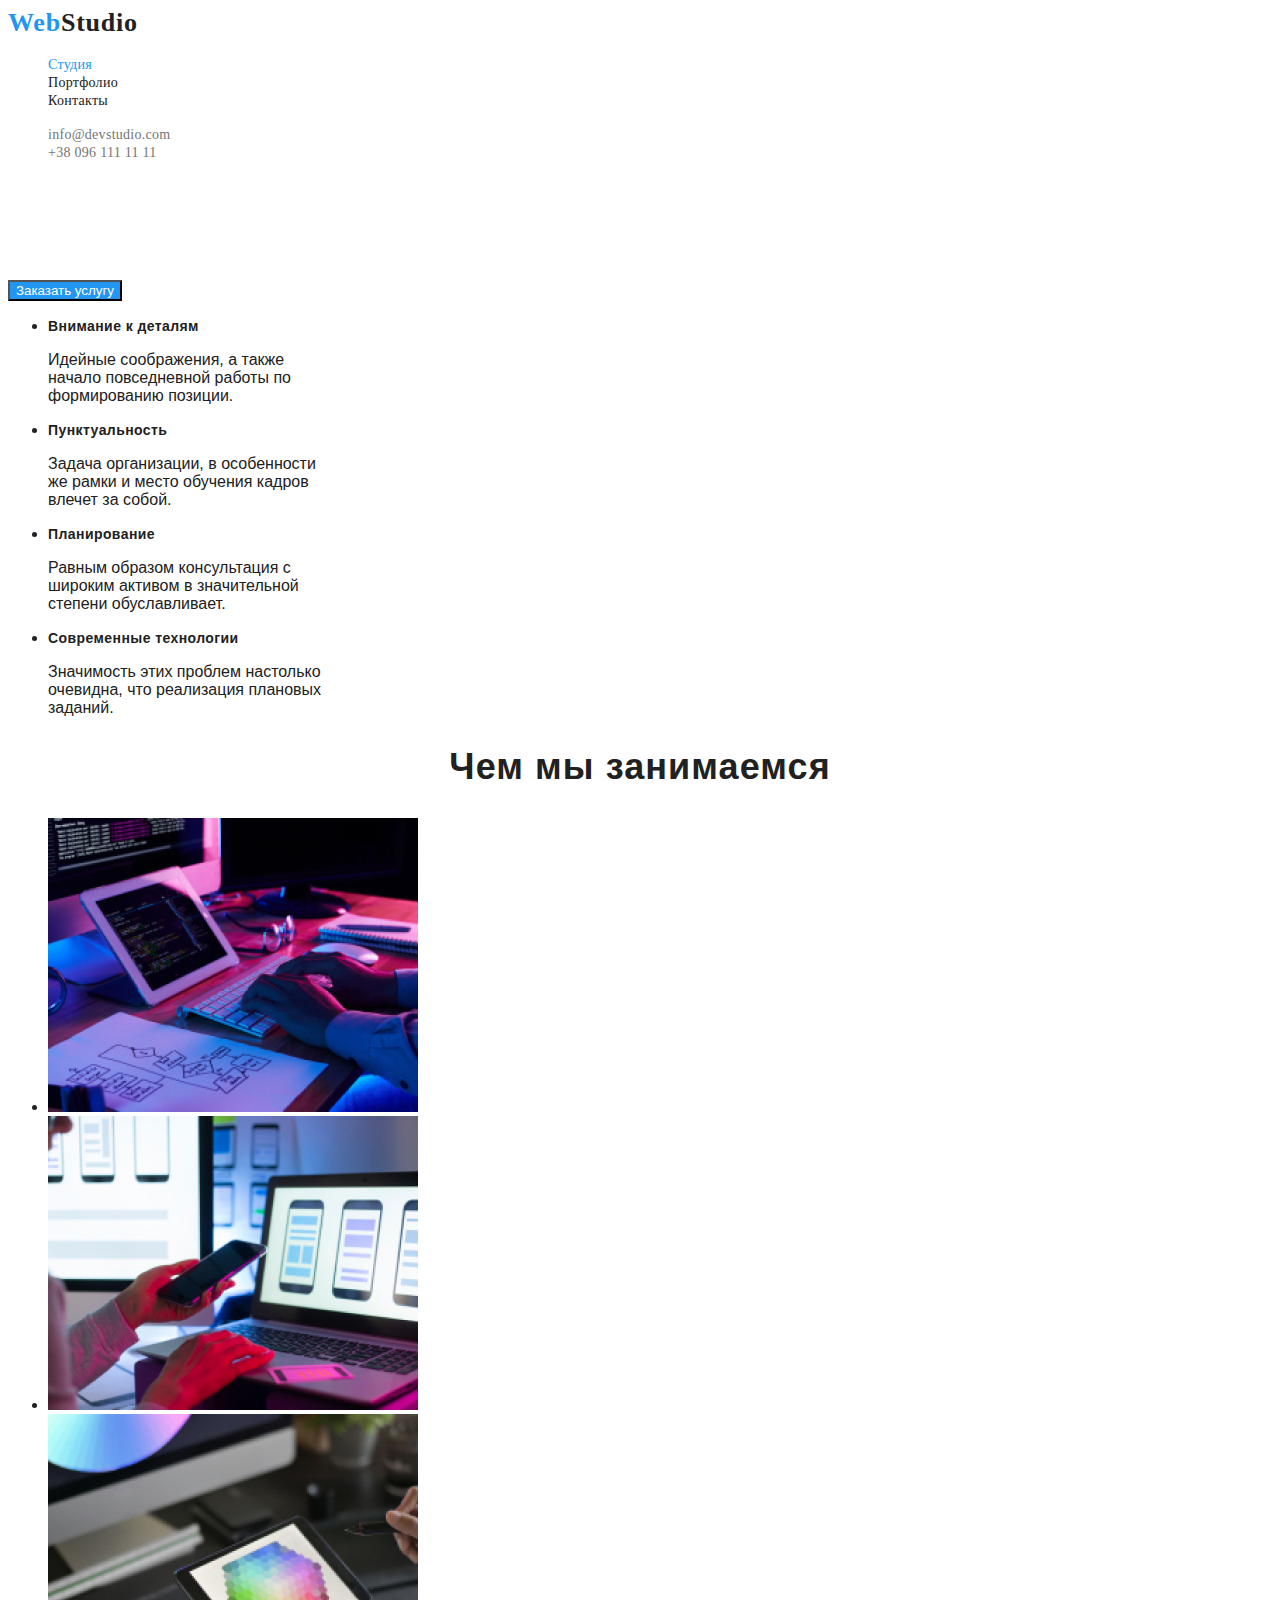
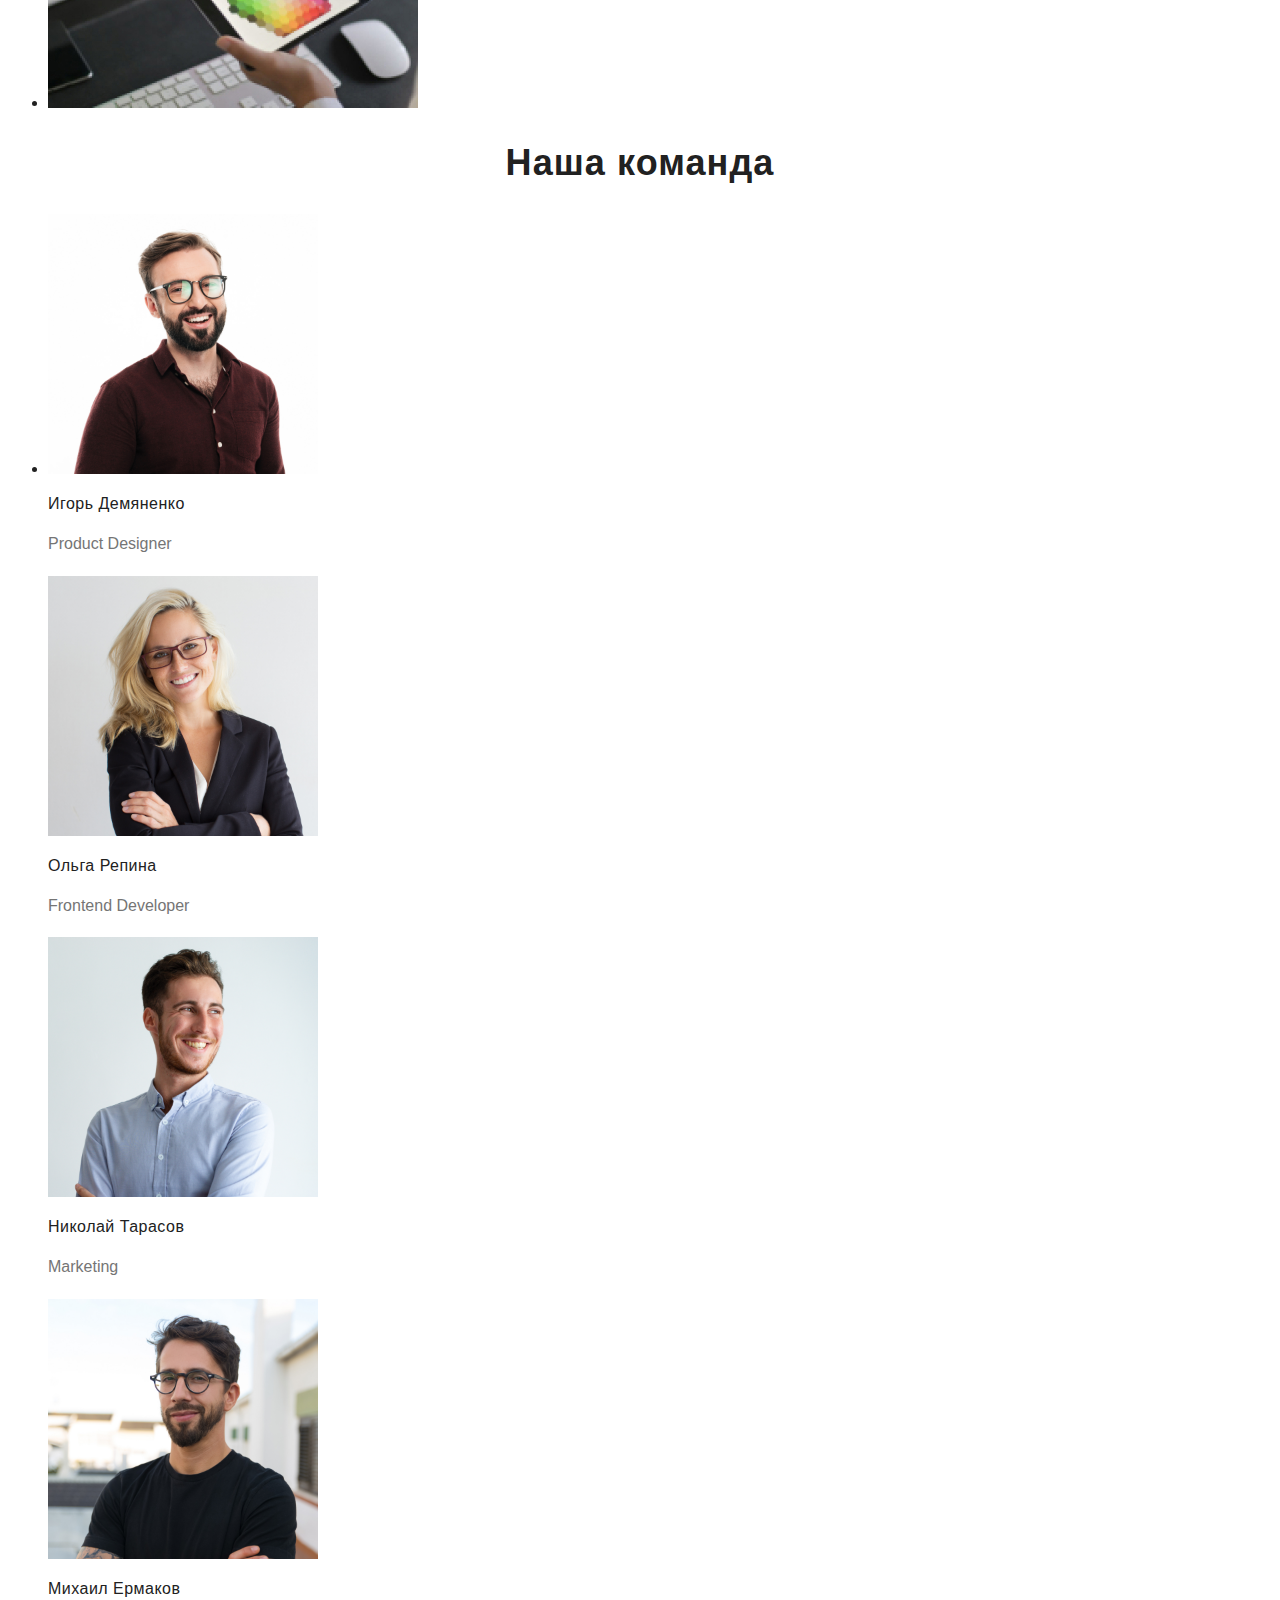
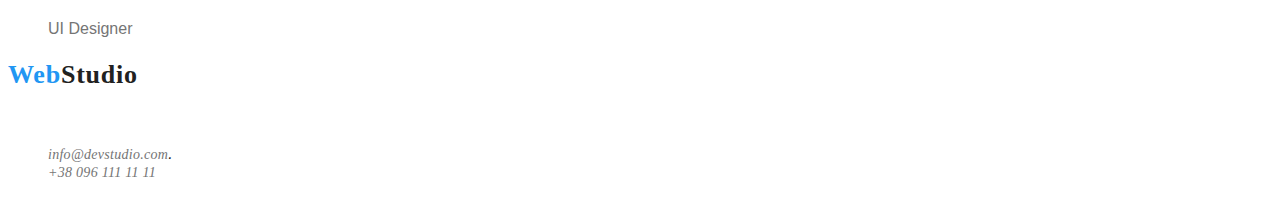
==== index.html @ 6578d7bd "Все сделано по требованию" ====
<!DOCTYPE html>
<html lang="en">
<head>
    <meta charset="UTF-8">
    <meta http-equiv="X-UA-Compatible" content="IE=edge">
    <meta name="viewport" content="width=device-width, initial-scale=1.0">
    <title>goit-markup-hw-01</title>
    <link rel="stylesheet" href="./css/styles.css">
</head>
<body>
    <!-- Шапка -->
    <header>
        <nav class="logo">
         
           <a href="#"> <span class="web">Web</span><span class="studio">Studio</span></a>
            
        </a>  

    <ul class="sait-nav list">
        <li><a href="" class="link current">Студия</a></li>
        <li><a href="./portfolio.html" class="link">Портфолио</a></li>
        <li><a href="" class="link">Контакты</a></li>
    </ul>
    </nav>

    <ul class="contact">
        <li class="mail">
            <a class="contacts" href="mail:podlesnyjj@gmail.com">info@devstudio.com</a>
        </li>

        <li class="tel">
            <a class="contacts" href="tel:+38 096 111 11 11">+38 096 111 11 11</a>
        </li>
    </ul>

    </header>

        <main>
         <!-- Герой -->
         
            <section class="hero">
                <h1 class="hero-title">Эффективные решения для вашего бизнеса</h1>
                
                <button class="button">Заказать услугу</button>
            </section>
        

        <!-- Преймущества -->
        <section>
            <ul>
                <li class="section">
                    <h3 class="section-title">Внимание к деталям</h3>
                    <p class=" paragraph">Идейные соображения, а также<br /> начало повседневной работы по<br /> формированию позиции.</p>
                </li>

                <li class="section">
                    <h3 class="section-title">Пунктуальность</h3>
                    <p class=" paragraph">Задача организации, в особенности<br /> же рамки и место обучения кадров<br /> влечет за собой.</p>
                </li>

                <li class="section">
                    <h3 class="section-title">Планирование</h3>
                    <p class=" paragraph">Равным образом консультация с<br /> широким активом в значительной<br /> степени обуславливает.</p>
                </li >

                <li class="section">
                    <h3 class="section-title">Современные технологии</h3>
                    <p class=" paragraph">Значимость этих проблем настолько<br /> очевидна, что реализация плановых<br /> заданий.</p>
                </li>
            </ul>
        </section>

            <!--Визуальный вид "Чем мы занимаемся"  -->
            <section>
                <h2 class="imeges">Чем мы занимаемся</h2>

                    <ul>
                        
                            <li>
                                <img src="./images/box_1.jpg" alt="Человек пичятает на клавиатуре" width="370" height="294">
                            </li>
                            
                            <li>
                                <img src="./images/box_2.jpg" alt="Работа с телефоном и компютером" width="370" height="294">
                            </li>

                            <li>
                                <img src="./images/box_3.jpg" alt="Планшет с изображением палитры" width="370" height="294">
                            </li>

                    </ul>

            </section>

            <!-- Наша команда -->
            <section>
                <h2 class="team">Наша команда</h2>
                <ul>
                    <li>
                        <img src="./images/igor.jpg" alt="Бородатый мужик в очках" width="270" height="260">
                        <h3 class="member">Игорь Демяненко</h3>
                        <p class="profession-member">Product Designer</p>
    
                        <img src="./images/olga.jpg" alt="Симпатичкая блондинка в очках" width="270" height="260">
                        <h3 class="member">Ольга Репина</h3>
                        <p class="profession-member">Frontend Developer</p>
    
                        <img src="./images/kolya.jpg" alt="Рыжеватый мужик с бородой улыбаетца" width="270" height="260">
                        <h3 class="member">Николай Тарасов</h3>
                        <p class="profession-member">Marketing</p>
    
                        <img src="./images/misha.jpg" alt="Бородатый мужик в очках" width="270" height="260">
                        <h3 class="member"> Михаил Ермаков </h3>
                        <p class="profession-member">UI Designer</p>
    
                    </li>
                </ul>
                </section>
            </main>

                <!-- Футер -->
            <footer>
                    
                        <a href="#"> <span class="web">Web</span><span class="studio">Studio</span></a>

                        <address> 
                            <p class="my-address">г. Киев, пр-т Леси Украинки, 26</p>
                            <ul>
                                <li class="mail">
                                    <a class="contacts" href="mailto:info@example.com">info@devstudio.com</a>.
                                </li>
                                <li class="tel">
                                    <a class="contacts" href="">+38 096 111 11 11</a>
                                </li>
                            </ul>
                        </address>

            </footer>
    
</body>
</html>
---- css/styles.css ----
/* ціет основного фона #FFFFFF */
/* цвет основного текста #212121 */
/* цвет вторичного текста #757575 */
/* цвет выделения #2196F3 */

:root {
  --primary-text-color: #212121;
  --title-text-color: #757575;
  --accent-text-color: #2196f3;
  --main-background-color: #ffffff;
}

body {
  background-color: var(--main-background-color);
  color: var(--primary-text-color);
  font-family: Roboto, sans-serif;
}
a{
  text-decoration: none;
}

.list {
  list-style: none;
}
.web{
  text-decoration: none;

  font-family: Raleway;
  font-style: 400;
  font-weight: 700;
  font-size: 26px;
  line-height: 1.19;
  letter-spacing: 0.03em;
  color: var(--accent-text-color) 
}

.studio{
  text-decoration: none;

  font-family: Raleway;
  font-style: 400;
  font-weight: 700;
  font-size: 26px;
  line-height: 1.19;
  letter-spacing: 0.03em;
  color: var(--primary-text-color) 
}


.sait-nav .link {
  color: var(--primary-text-color);
  cursor: pointer;

font-family: Roboto;
font-style: 400;
font-weight: 500;
font-size: 14px;
line-height: 1.14;
letter-spacing: 0.02em;
}

.sait-nav .link:hover,
.sait-nav .link:focus {
  color: var(--primary-text-color);
}

.sait-nav .link.current {
  color: var(--accent-text-color);
}

.sait-nav .link-studio {
  color: var(--accent-text-color);
}

.mail {
  list-style: none;

}

.tel { 
  list-style: none;
}

.contacts{
  font-family: Roboto;
font-style: 400;
font-weight: 500;
font-size: 14px;
line-height: 1.14;
letter-spacing: 0.02em;

color: var(--title-text-color);
}
.contacts:hover,
.contacts:focus{
  color: var(--accent-text-color);
}

.hero .hero-title {
  color: var(--main-background-color);


font-family: Roboto;
font-style: 400;
font-weight: 900;
font-size: 44px;
line-height: 1.36;
text-align: center;
}

.hero .button{
color: var(--main-background-color);
background-color: var(--accent-text-color);
}

.hero .button:focus,
.hero .button:hover,  {
color: var(--main-background-color);
background-color: var(--accent-text-color);
}


.section-title {
  color: var(--primary-text-color);

font-style: 400;
font-weight: 700;
font-size: 14px;
line-height: 1.14;
letter-spacing: 0.03em;
}

.section-title .paragraph {
  color: var(--title-text-color);

  font-family: Roboto;
font-style: 400;
font-weight: 400;
font-size: 14px;
line-height: 1.71;
letter-spacing: 0.03em;
}
.imeges {
color: var(--primary-text-color);

font-style: 400;
font-weight: 700;
font-size: 36px;
line-height: 1.17;
text-align: center;
letter-spacing: 0.03em; 
}

.team{
  color: var(--primary-text-color);

  font-style: 400;
  font-weight: 700;
  font-size: 36px;
  line-height: 1.17;
  text-align: center;
  letter-spacing: 0.03em; 
}

.member{
color: var(--primary-text-color);

font-style: 400;
font-weight: 500;
font-size: 16px;
line-height: 1.19;
letter-spacing: 0.03em
}

.profession-member{
color: var(--title-text-color);


font-style: 400;
font-weight: 400;
font-size: 16px;
line-height: 1.9;
}

.web{
  
  font-family: Raleway;
  font-style: 400;
  font-weight: 700;
  font-size: 26px;
  line-height: 1.19;
  letter-spacing: 0.03em;
  color: var(--accent-text-color) 
  text-decoration: none;
}

.studio {
  font-family: Raleway;
  font-style: 400;
  font-weight: 700;
  font-size: 26px;
  line-height: 1.19;
  letter-spacing: 0.03em;
  color: var(--primary-text-color)
  
}
.my-address{
  font-family: Roboto;
font-style: 400;
font-weight: 400;
font-size: 14px;
line-height: 1.71;
letter-spacing: 0.03em;

color: var(--main-background-color);
}

.contacts{
  font-family: Roboto;
font-style: 400;
font-weight: 500;
font-size: 14px;
line-height: 1.14;
letter-spacing: 0.02em;

color: var(--title-text-color);
}


/* портфолио */

 .button-portfolio:focus,
 .button-portfolio:hover{
color: var(--main-background-color);
background-color: var(--accent-text-color);
cursor: pointer;
}

.button-portfolio{
  font-family: Roboto;
  font-style: 400;
  font-weight: 500;
  font-size: 16px;
  line-height: 1.62;
  text-align: center;
  letter-spacing: 0.03em;
}

.img{
  font-family: Roboto;
font-style: 400;
font-weight: 900;
font-size: 18px;
line-height: 2;
letter-spacing: 0.06em;
}

.img-title{
  font-family: Roboto;
font-style: 400;
font-weight: 400;
font-size: 16px;
line-height: 2.25;
letter-spacing: 0.03em;
color: var(--title-text-color);
}

.web{
  text-decoration: none;

  font-family: Raleway;
  font-style: 400;
  font-weight: 700;
  font-size: 26px;
  line-height: 1.19;
  letter-spacing: 0.03em;
  color: var(--accent-text-color) 
}

.studio{
  text-decoration: none;

  font-family: Raleway;
  font-style: 400;
  font-weight: 700;
  font-size: 26px;
  line-height: 1.19;
  letter-spacing: 0.03em;
  color: var(--primary-text-color) 
}
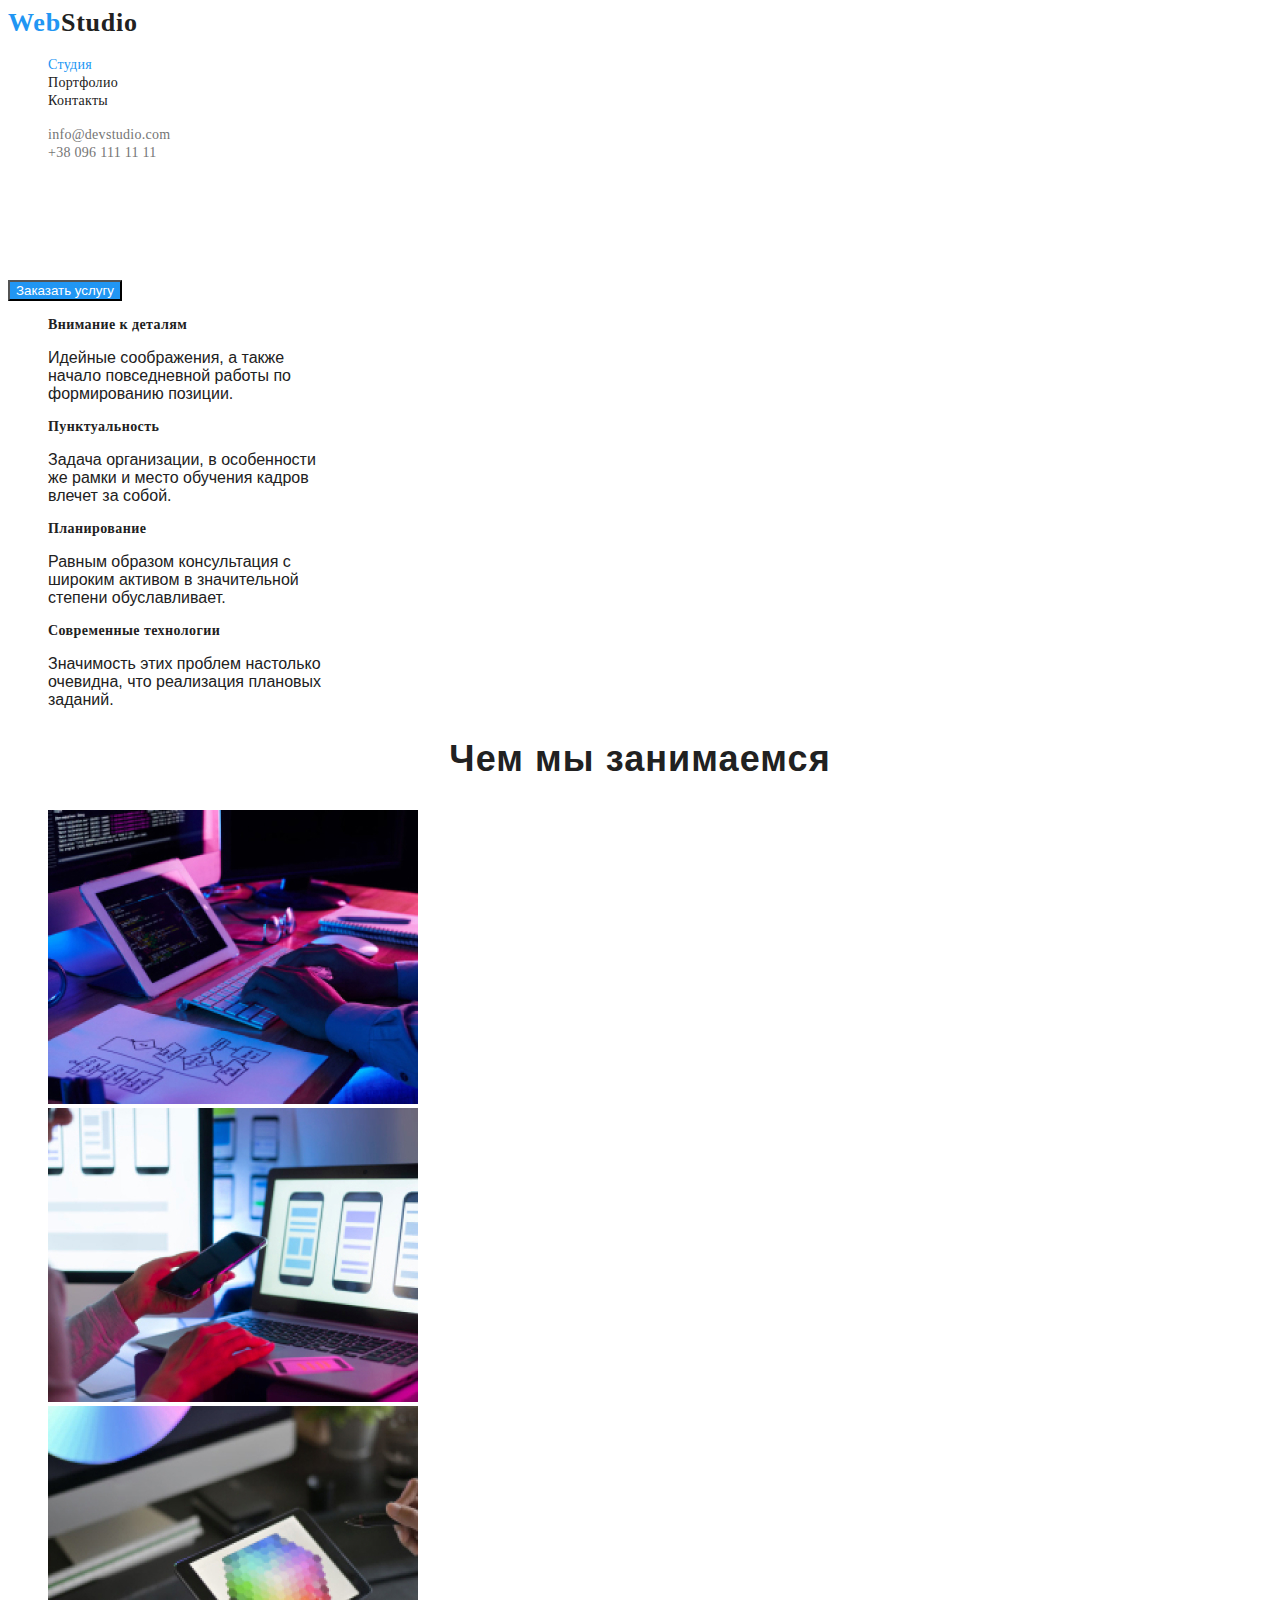
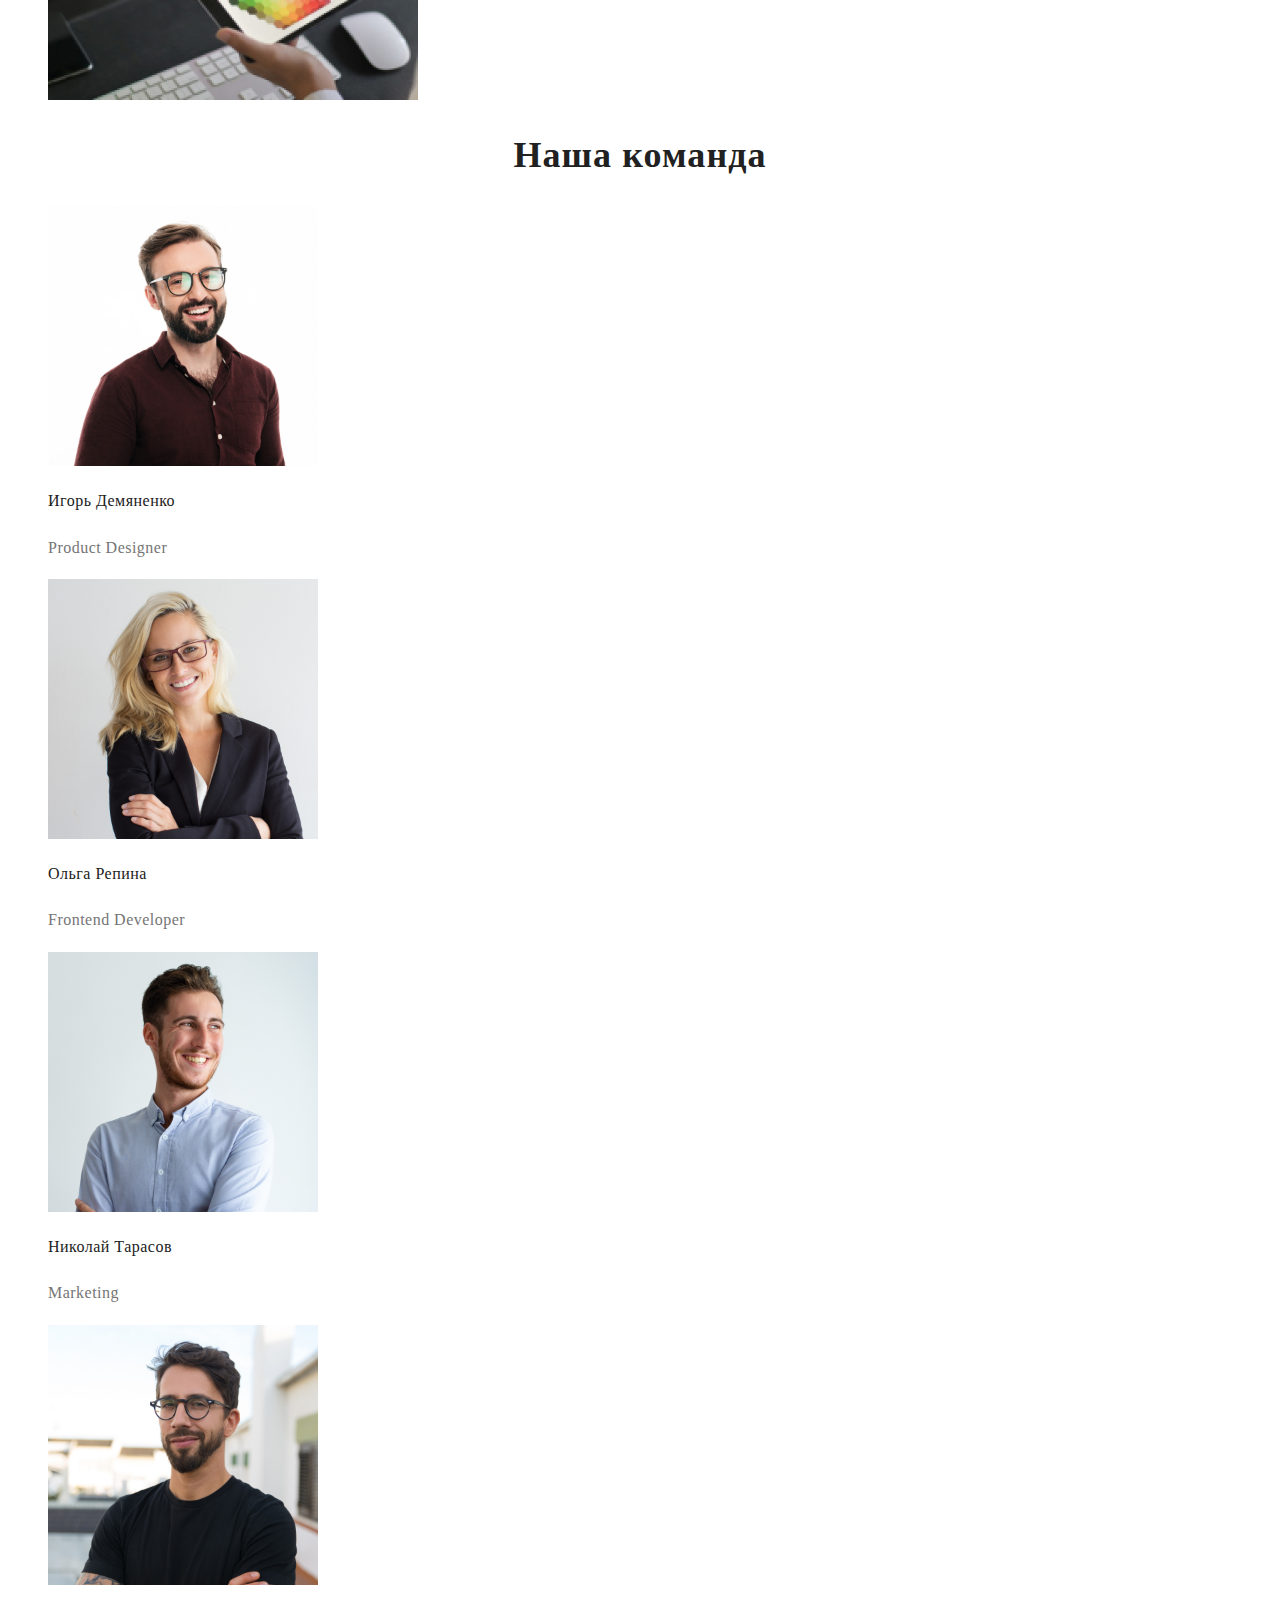
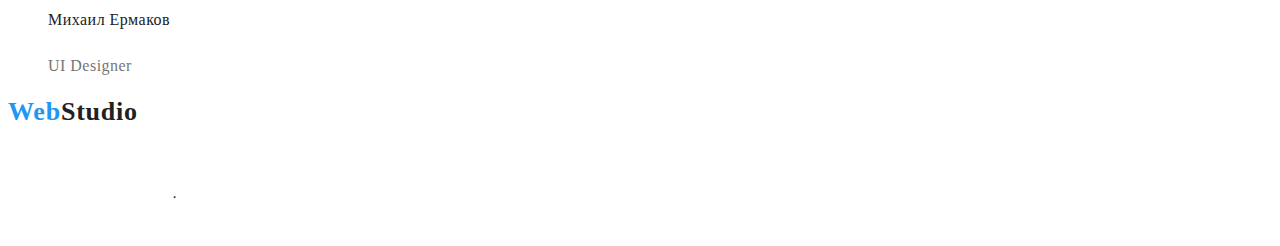
==== commit d75839d8: "Внесены изминенния после проверки" ====
--- a/index.html
+++ b/index.html
@@ -25,11 +25,11 @@
 
     <ul class="contact">
         <li class="mail">
-            <a class="contacts" href="mail:podlesnyjj@gmail.com">info@devstudio.com</a>
+            <a class="contacts-header" href="mail:podlesnyjj@gmail.com">info@devstudio.com</a>
         </li>
 
         <li class="tel">
-            <a class="contacts" href="tel:+38 096 111 11 11">+38 096 111 11 11</a>
+            <a class="contacts-header" href="tel:+38 096 111 11 11">+38 096 111 11 11</a>
         </li>
     </ul>
 
@@ -39,7 +39,7 @@
          <!-- Герой -->
          
             <section class="hero">
-                <h1 class="hero-title">Эффективные решения для вашего бизнеса</h1>
+                <h1 class="hero-title">ЭФФЕКТИВНЫЕ РЕШЕНИЯ ДЛЯ ВАШЕГО БИЗНЕСА</h1>
                 
                 <button class="button">Заказать услугу</button>
             </section>
@@ -47,7 +47,7 @@
 
         <!-- Преймущества -->
         <section>
-            <ul>
+            <ul class="benefits">
                 <li class="section">
                     <h3 class="section-title">Внимание к деталям</h3>
                     <p class=" paragraph">Идейные соображения, а также<br /> начало повседневной работы по<br /> формированию позиции.</p>
--- a/css/styles.css
+++ b/css/styles.css
@@ -19,14 +19,18 @@
   text-decoration: none;
 }
 
-.list {
+li{
+  list-style-type: none;
+}
+
+.list  {
   list-style: none;
 }
 .web{
   text-decoration: none;
 
   font-family: Raleway;
-  font-style: 400;
+  font-style: normal;
   font-weight: 700;
   font-size: 26px;
   line-height: 1.19;
@@ -38,7 +42,7 @@
   text-decoration: none;
 
   font-family: Raleway;
-  font-style: 400;
+  font-style: normal;
   font-weight: 700;
   font-size: 26px;
   line-height: 1.19;
@@ -81,7 +85,7 @@
   list-style: none;
 }
 
-.contacts{
+.contacts-header{
   font-family: Roboto;
 font-style: 400;
 font-weight: 500;
@@ -91,8 +95,8 @@
 
 color: var(--title-text-color);
 }
-.contacts:hover,
-.contacts:focus{
+.contacts-header:hover,
+.contacts-header:focus{
   color: var(--accent-text-color);
 }
 
@@ -100,12 +104,13 @@
   color: var(--main-background-color);
 
 
-font-family: Roboto;
-font-style: 400;
-font-weight: 900;
-font-size: 44px;
-line-height: 1.36;
-text-align: center;
+  font-family: Roboto;
+  font-style: normal;
+  font-weight: 900;
+  font-size: 44px;
+  line-height: 1.36;
+  text-align: center;
+  letter-spacing: 0.06em;
 }
 
 .hero .button{
@@ -119,31 +124,35 @@
 background-color: var(--accent-text-color);
 }
 
+.benefits{
+  list-style-type: none;
+}
 
 .section-title {
   color: var(--primary-text-color);
 
-font-style: 400;
-font-weight: 700;
-font-size: 14px;
-line-height: 1.14;
-letter-spacing: 0.03em;
+  font-family: Roboto;
+  font-style: normal;
+  font-weight: bold;
+  font-size: 14px;
+  line-height: 1.14;
+  letter-spacing: 0.03em;
 }
 
 .section-title .paragraph {
   color: var(--title-text-color);
 
   font-family: Roboto;
-font-style: 400;
-font-weight: 400;
-font-size: 14px;
-line-height: 1.71;
-letter-spacing: 0.03em;
+  font-style: normal;
+  font-weight: normal;
+  font-size: 14px;
+  line-height: 1.71;
+  letter-spacing: 0.03em;
 }
 .imeges {
-color: var(--primary-text-color);
-
-font-style: 400;
+  color: var(--primary-text-color);
+
+font-style: normal;
 font-weight: 700;
 font-size: 36px;
 line-height: 1.17;
@@ -154,38 +163,42 @@
 .team{
   color: var(--primary-text-color);
 
-  font-style: 400;
-  font-weight: 700;
+  font-family: Roboto;
+  font-style: normal;
+  font-weight: bold;
   font-size: 36px;
   line-height: 1.17;
   text-align: center;
-  letter-spacing: 0.03em; 
+  letter-spacing: 0.03em;
 }
 
 .member{
 color: var(--primary-text-color);
 
-font-style: 400;
+font-family: Roboto;
+font-style: normal;
 font-weight: 500;
 font-size: 16px;
-line-height: 1.19;
-letter-spacing: 0.03em
+line-height: 1.9;
+letter-spacing: 0.03em;
 }
 
 .profession-member{
 color: var(--title-text-color);
 
 
-font-style: 400;
-font-weight: 400;
+font-family: Roboto;
+font-style: normal;
+font-weight: normal;
 font-size: 16px;
 line-height: 1.9;
+letter-spacing: 0.03em;
 }
 
 .web{
   
   font-family: Raleway;
-  font-style: 400;
+  font-style: normal;
   font-weight: 700;
   font-size: 26px;
   line-height: 1.19;
@@ -196,7 +209,7 @@
 
 .studio {
   font-family: Raleway;
-  font-style: 400;
+  font-style: normal;
   font-weight: 700;
   font-size: 26px;
   line-height: 1.19;
@@ -206,25 +219,31 @@
 }
 .my-address{
   font-family: Roboto;
-font-style: 400;
-font-weight: 400;
-font-size: 14px;
-line-height: 1.71;
-letter-spacing: 0.03em;
+  font-style: normal;
+  font-weight: normal;
+  font-size: 14px;
+  line-height: 1.71;
+    letter-spacing: 0.03em;
 
 color: var(--main-background-color);
 }
 
 .contacts{
   font-family: Roboto;
-font-style: 400;
-font-weight: 500;
-font-size: 14px;
-line-height: 1.14;
-letter-spacing: 0.02em;
-
-color: var(--title-text-color);
-}
+  font-style: normal;
+  font-weight: normal;
+  font-size: 14px;
+  line-height: 1.71;
+  letter-spacing: 0.03em;
+  
+  color: rgba(255, 255, 255, 0.6);
+}
+
+.contacts:focus,
+.contacts:hover{
+  color: var(--accent-text-color);
+}
+
 
 
 /* портфолио */
@@ -238,7 +257,7 @@
 
 .button-portfolio{
   font-family: Roboto;
-  font-style: 400;
+  font-style: normal;
   font-weight: 500;
   font-size: 16px;
   line-height: 1.62;
@@ -248,8 +267,8 @@
 
 .img{
   font-family: Roboto;
-font-style: 400;
-font-weight: 900;
+font-style: normal;
+font-weight: bold;
 font-size: 18px;
 line-height: 2;
 letter-spacing: 0.06em;
@@ -257,11 +276,11 @@
 
 .img-title{
   font-family: Roboto;
-font-style: 400;
-font-weight: 400;
-font-size: 16px;
-line-height: 2.25;
-letter-spacing: 0.03em;
+  font-style: normal;
+  font-weight: normal;
+  font-size: 16px;
+  line-height: 1.88;
+  letter-spacing: 0.03em;
 color: var(--title-text-color);
 }
 
@@ -269,7 +288,7 @@
   text-decoration: none;
 
   font-family: Raleway;
-  font-style: 400;
+  font-style: normal;
   font-weight: 700;
   font-size: 26px;
   line-height: 1.19;
@@ -281,7 +300,7 @@
   text-decoration: none;
 
   font-family: Raleway;
-  font-style: 400;
+  font-style: normal;
   font-weight: 700;
   font-size: 26px;
   line-height: 1.19;
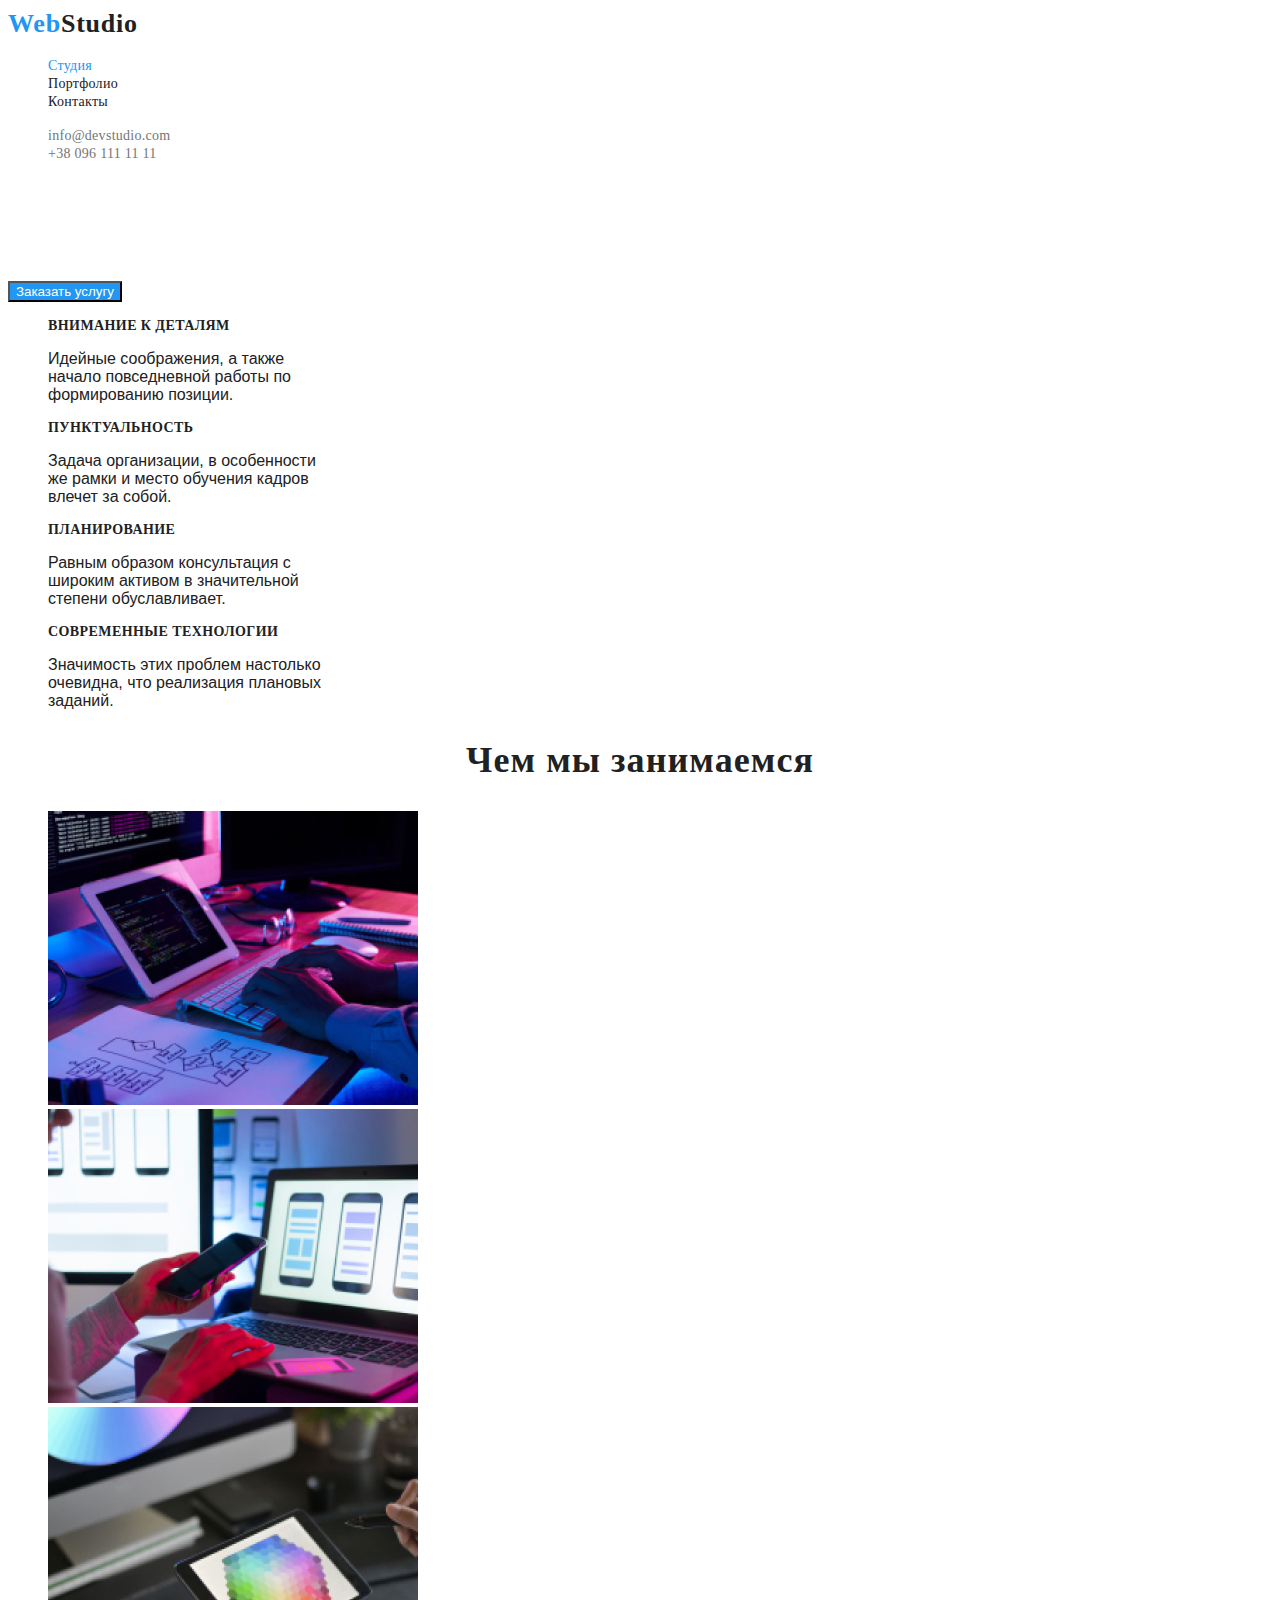
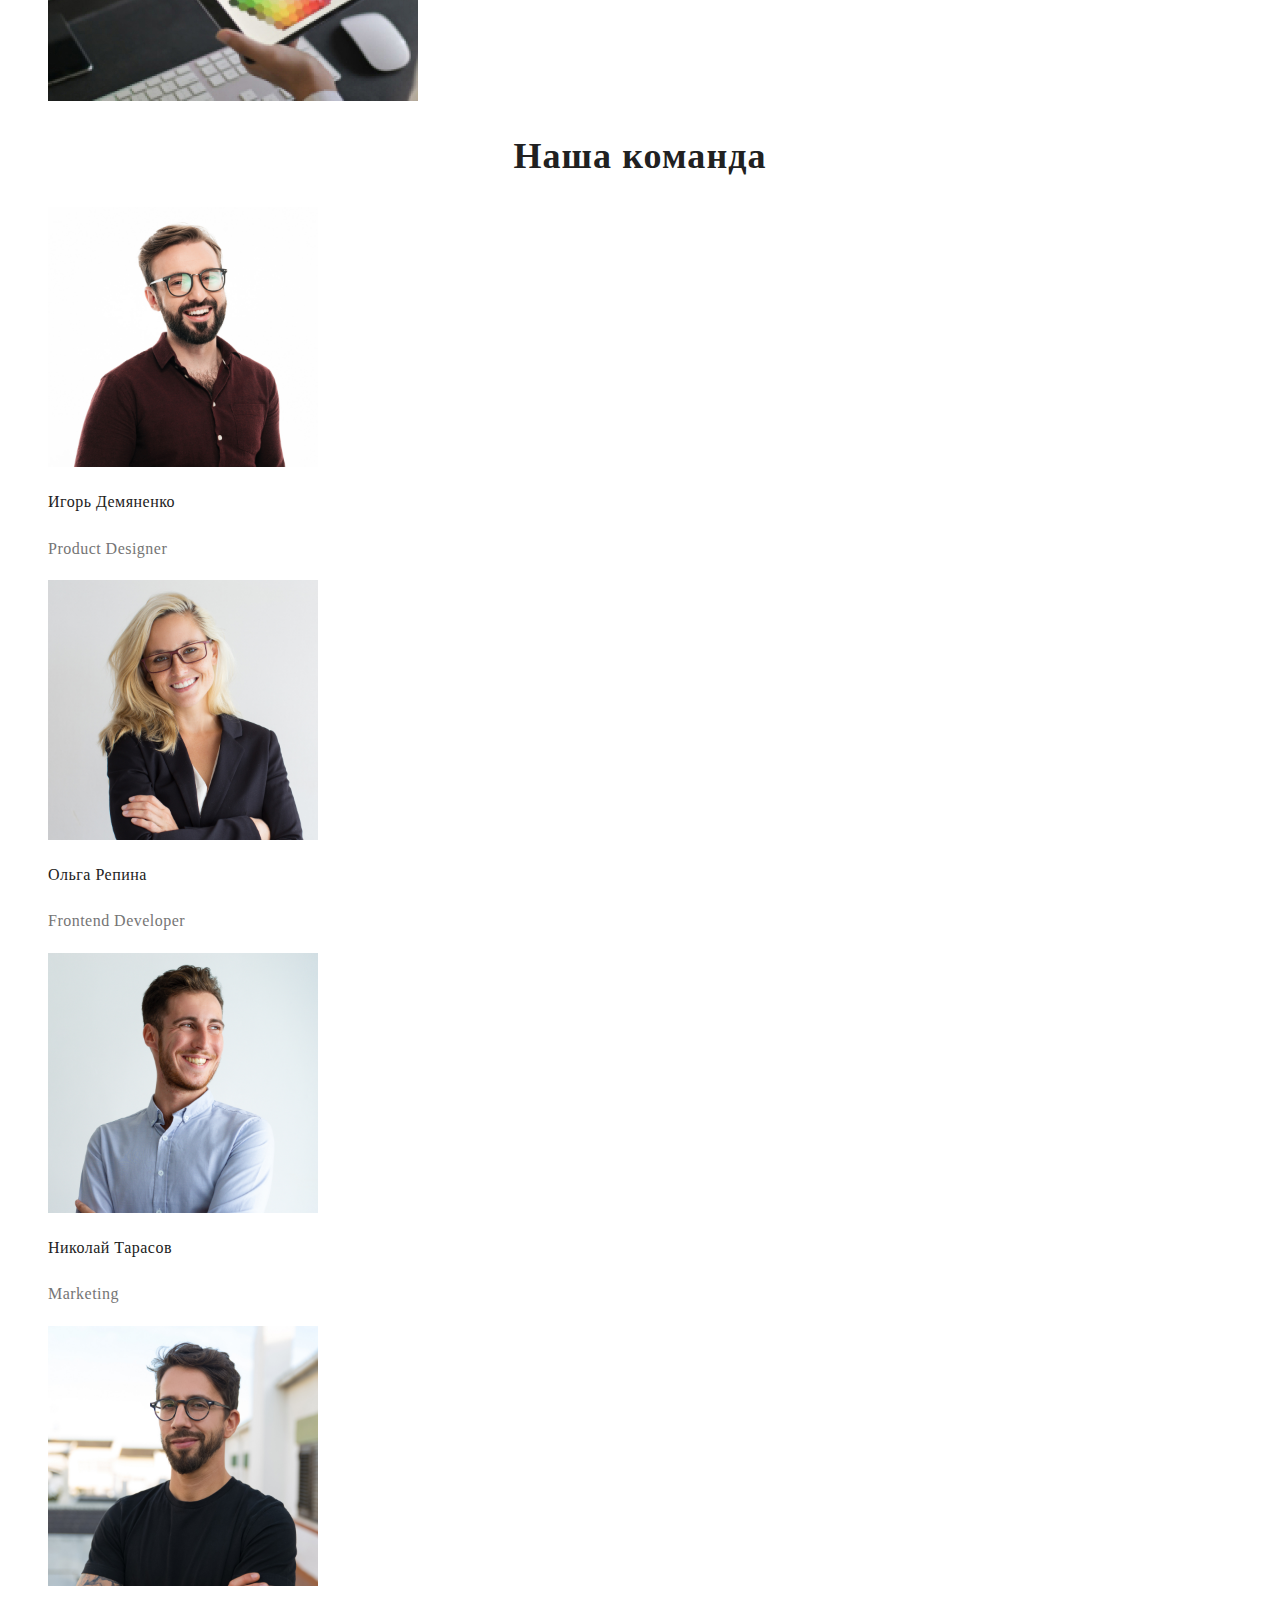
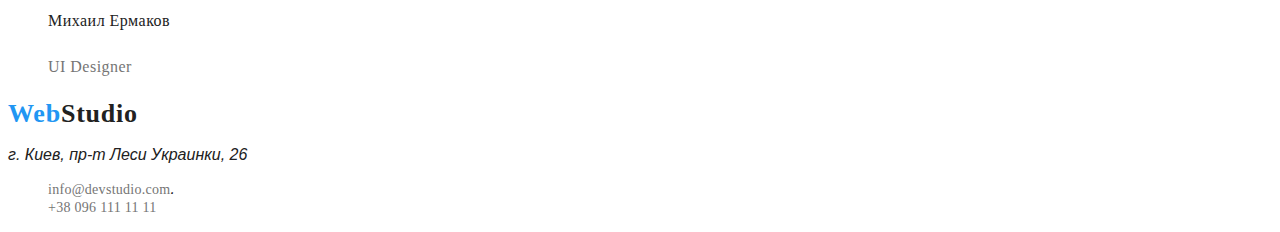
==== commit 01d89bcf: "нолжно быть 100%" ====
--- a/index.html
+++ b/index.html
@@ -39,7 +39,7 @@
          <!-- Герой -->
          
             <section class="hero">
-                <h1 class="hero-title">ЭФФЕКТИВНЫЕ РЕШЕНИЯ ДЛЯ ВАШЕГО БИЗНЕСА</h1>
+                <h1 class="hero-title">Эффективные решения для вашего бизнеса</h1>
                 
                 <button class="button">Заказать услугу</button>
             </section>
@@ -127,10 +127,10 @@
                             <p class="my-address">г. Киев, пр-т Леси Украинки, 26</p>
                             <ul>
                                 <li class="mail">
-                                    <a class="contacts" href="mailto:info@example.com">info@devstudio.com</a>.
+                                    <a class="contacts-header" href="mailto:info@example.com">info@devstudio.com</a>.
                                 </li>
                                 <li class="tel">
-                                    <a class="contacts" href="">+38 096 111 11 11</a>
+                                    <a class="contacts-header" href="">+38 096 111 11 11</a>
                                 </li>
                             </ul>
                         </address>
--- a/css/styles.css
+++ b/css/styles.css
@@ -31,11 +31,12 @@
 
   font-family: Raleway;
   font-style: normal;
-  font-weight: 700;
-  font-size: 26px;
-  line-height: 1.19;
+  font-weight: bold;
+  font-size: 26px;
+  line-height: 31px; 
   letter-spacing: 0.03em;
   color: var(--accent-text-color) 
+
 }
 
 .studio{
@@ -43,7 +44,7 @@
 
   font-family: Raleway;
   font-style: normal;
-  font-weight: 700;
+  font-weight: bold;
   font-size: 26px;
   line-height: 1.19;
   letter-spacing: 0.03em;
@@ -56,7 +57,7 @@
   cursor: pointer;
 
 font-family: Roboto;
-font-style: 400;
+font-style: normal;
 font-weight: 500;
 font-size: 14px;
 line-height: 1.14;
@@ -86,14 +87,15 @@
 }
 
 .contacts-header{
-  font-family: Roboto;
-font-style: 400;
+font-family: Roboto;
+font-style: normal;
 font-weight: 500;
 font-size: 14px;
 line-height: 1.14;
 letter-spacing: 0.02em;
 
 color: var(--title-text-color);
+
 }
 .contacts-header:hover,
 .contacts-header:focus{
@@ -104,13 +106,24 @@
   color: var(--main-background-color);
 
 
-  font-family: Roboto;
+  /* font-family: Roboto;
   font-style: normal;
   font-weight: 900;
   font-size: 44px;
   line-height: 1.36;
   text-align: center;
+  letter-spacing: 0.06em; */
+
+  font-family: Roboto;
+  font-style: normal;
+  font-weight: 900;
+  font-size: 44px;
+  line-height: 1.36;
+
+  text-align: center;
   letter-spacing: 0.06em;
+  text-transform: uppercase;
+
 }
 
 .hero .button{
@@ -131,33 +144,60 @@
 .section-title {
   color: var(--primary-text-color);
 
-  font-family: Roboto;
+  /* font-family: Roboto;
   font-style: normal;
   font-weight: bold;
   font-size: 14px;
   line-height: 1.14;
-  letter-spacing: 0.03em;
+  letter-spacing: 0.03em; */
+
+  font-family: Roboto;
+  font-style: normal;
+  font-weight: bold;
+  font-size: 14px;
+  line-height: 1.14;
+  letter-spacing: 0.03em;
+  text-transform: uppercase;
+
 }
 
 .section-title .paragraph {
   color: var(--title-text-color);
 
-  font-family: Roboto;
+  /* font-family: Roboto;
   font-style: normal;
   font-weight: normal;
   font-size: 14px;
   line-height: 1.71;
-  letter-spacing: 0.03em;
+  letter-spacing: 0.03em; */
+
+  font-family: Roboto;
+  font-style: normal;
+  font-weight: normal;
+  font-size: 14px;
+  line-height: 1.17;
+
+  letter-spacing: 0.03em;
+
 }
 .imeges {
   color: var(--primary-text-color);
 
-font-style: normal;
+/* font-style: normal;
 font-weight: 700;
 font-size: 36px;
 line-height: 1.17;
 text-align: center;
-letter-spacing: 0.03em; 
+letter-spacing: 0.03em;  */
+
+font-family: Roboto;
+font-style: normal;
+font-weight: bold;
+font-size: 36px;
+line-height: 1.17;
+text-align: center;
+letter-spacing: 0.03em;
+
 }
 
 .team{
@@ -170,6 +210,7 @@
   line-height: 1.17;
   text-align: center;
   letter-spacing: 0.03em;
+
 }
 
 .member{
@@ -195,26 +236,26 @@
 letter-spacing: 0.03em;
 }
 
-.web{
+/* .web{
   
   font-family: Raleway;
   font-style: normal;
-  font-weight: 700;
+  font-weight: bold;
   font-size: 26px;
   line-height: 1.19;
   letter-spacing: 0.03em;
   color: var(--accent-text-color) 
   text-decoration: none;
-}
-
-.studio {
-  font-family: Raleway;
-  font-style: normal;
-  font-weight: 700;
-  font-size: 26px;
-  line-height: 1.19;
-  letter-spacing: 0.03em;
-  color: var(--primary-text-color)
+} */
+
+/* .studio {
+  font-family: Raleway;
+  font-style: normal;
+  font-weight: bold;
+  font-size: 26px;
+  line-height: 1.19;
+  letter-spacing: 0.03em;
+  color: var(--primary-text-color) */
   
 }
 .my-address{
@@ -226,6 +267,7 @@
     letter-spacing: 0.03em;
 
 color: var(--main-background-color);
+
 }
 
 .contacts{
@@ -247,6 +289,7 @@
 
 
 /* портфолио */
+
 
  .button-portfolio:focus,
  .button-portfolio:hover{
@@ -263,6 +306,7 @@
   line-height: 1.62;
   text-align: center;
   letter-spacing: 0.03em;
+  
 }
 
 .img{
@@ -272,6 +316,7 @@
 font-size: 18px;
 line-height: 2;
 letter-spacing: 0.06em;
+
 }
 
 .img-title{
@@ -284,7 +329,7 @@
 color: var(--title-text-color);
 }
 
-.web{
+/* .web{
   text-decoration: none;
 
   font-family: Raleway;
@@ -294,9 +339,9 @@
   line-height: 1.19;
   letter-spacing: 0.03em;
   color: var(--accent-text-color) 
-}
-
-.studio{
+} */
+
+/* .studio{
   text-decoration: none;
 
   font-family: Raleway;
@@ -306,4 +351,4 @@
   line-height: 1.19;
   letter-spacing: 0.03em;
   color: var(--primary-text-color) 
-}+} */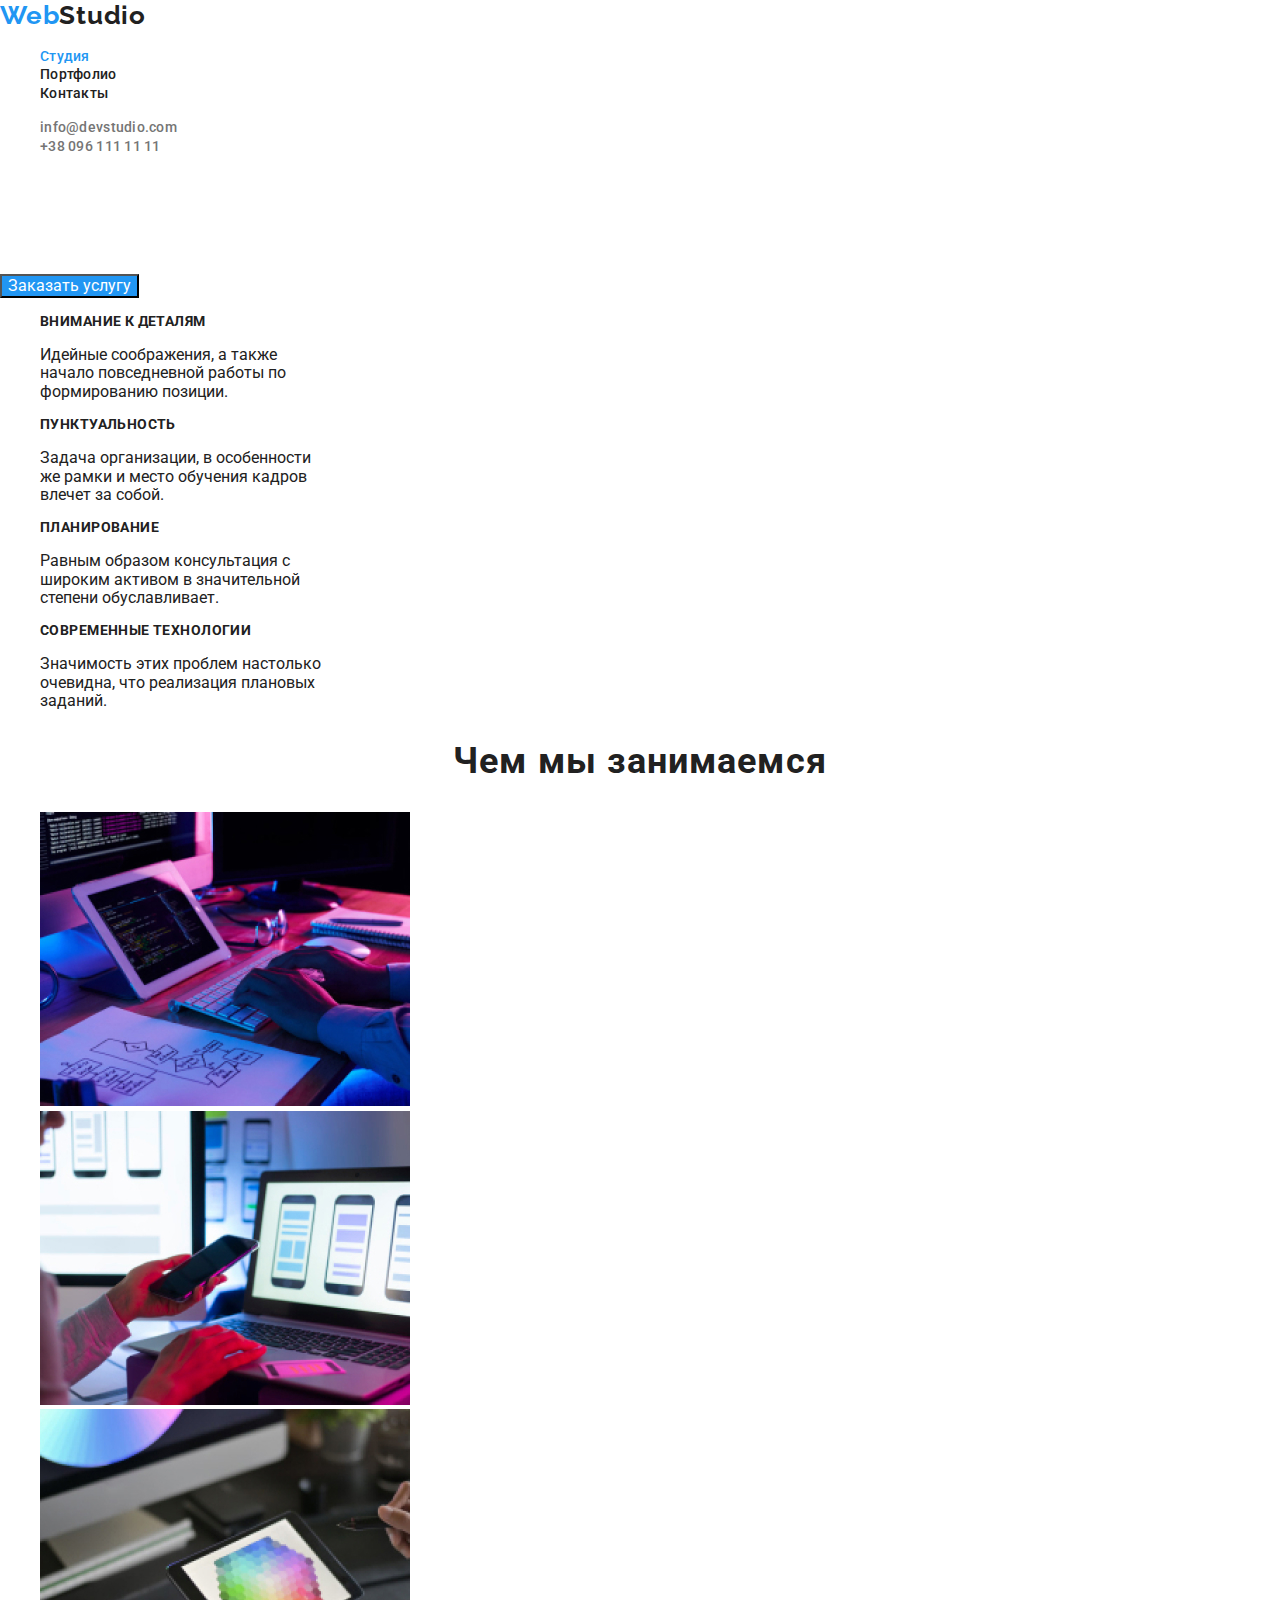
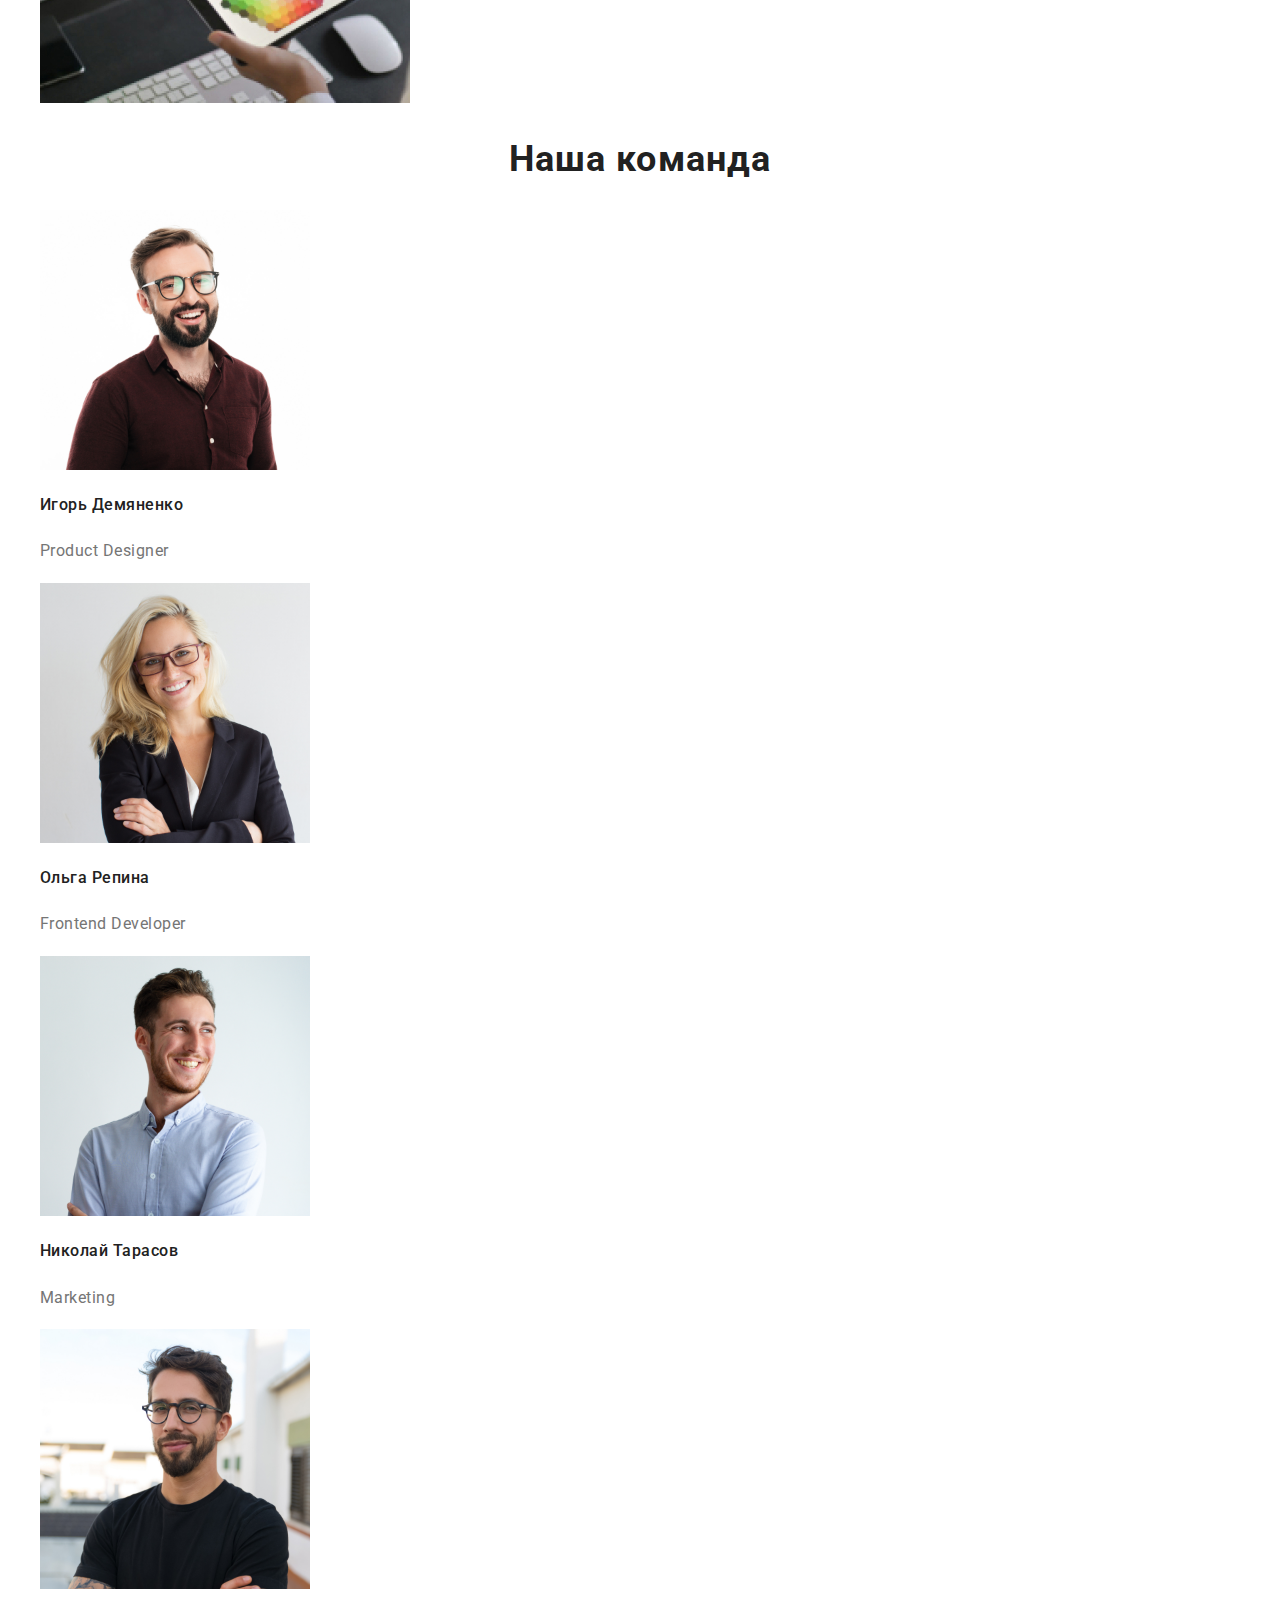
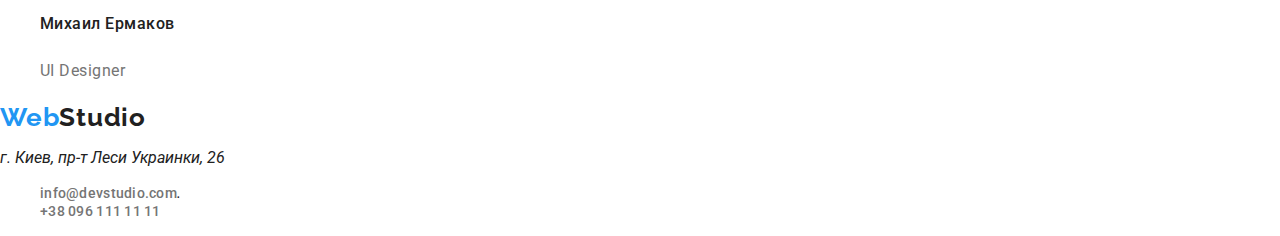
==== commit cb53e2b7: "добавлены стили" ====
--- a/index.html
+++ b/index.html
@@ -5,6 +5,9 @@
     <meta http-equiv="X-UA-Compatible" content="IE=edge">
     <meta name="viewport" content="width=device-width, initial-scale=1.0">
     <title>goit-markup-hw-01</title>
+    <link rel="preconnect" href="https://fonts.gstatic.com">
+    <link href="https://fonts.googleapis.com/css2?family=Raleway:wght@400;700&family=Roboto:wght@400;500;700;900&display=swap" rel="stylesheet">
+    <link rel="stylesheet" href="https://cdnjs.cloudflare.com/ajax/libs/modern-normalize/1.0.0/modern-normalize.min.css">
     <link rel="stylesheet" href="./css/styles.css">
 </head>
 <body>
